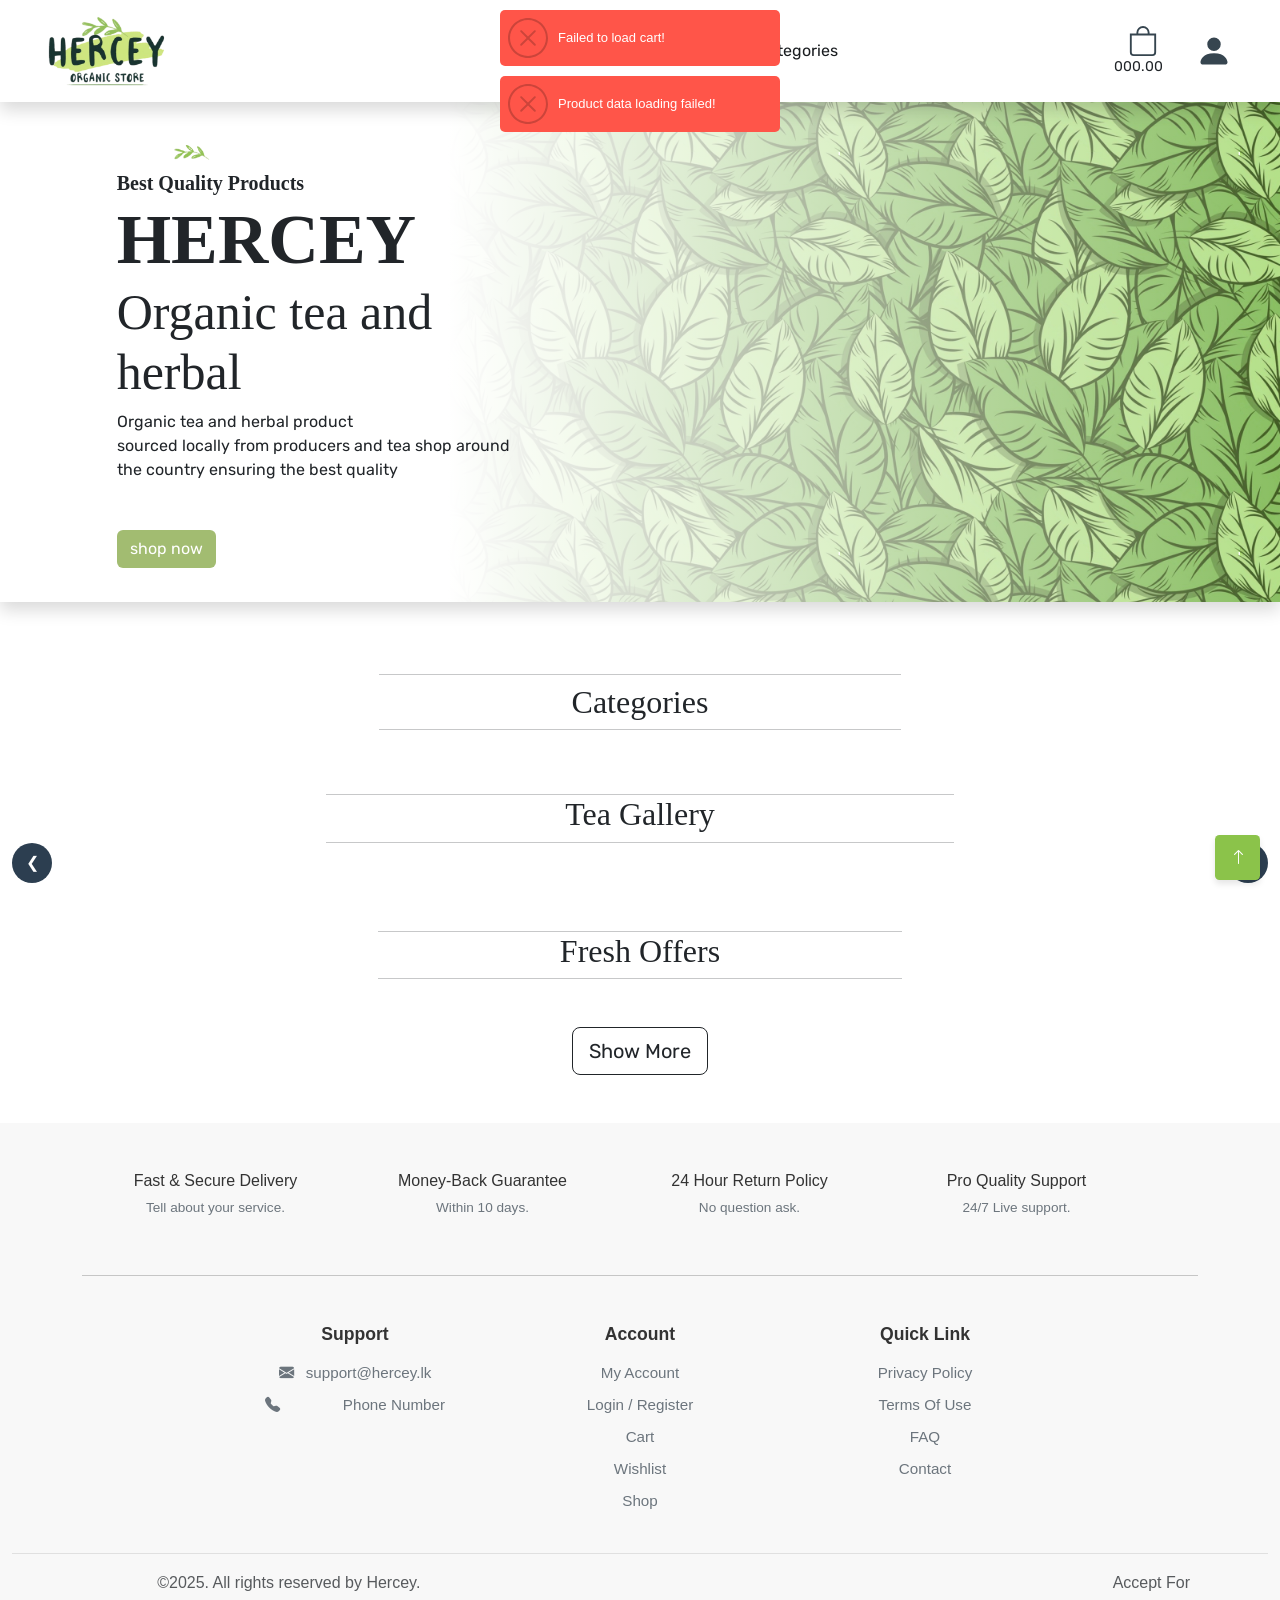
==== src/main/webapp/index.html @ 321d4bfa "Initial Hercey app - servlet + Jersey REST on Jakarta, WAR deployable to JBoss/WildFly" ====
<!DOCTYPE html>
<html lang="en">
<head>
    <meta charset="UTF-8">
    <meta name="viewport" content="width=device-width, initial-scale=1.0">
    <title>Hercey</title>
    <link href="assets/icons/favicon.ico" type="image/x-ico" rel="icon">
    <link href="assets/bootstrap/css/bootstrap.min.css" rel="stylesheet">
    <link href="assets/css/home.css" rel="stylesheet">
    <link href="assets/css/nav.css" rel="stylesheet">
    <link rel="stylesheet" href="https://cdn.jsdelivr.net/npm/bootstrap-icons@1.13.1/font/bootstrap-icons.min.css">
</head>
<body>
<div class="container-fluid">
    <div class="row">

        <!--NAVBAR-->
        <nav class="navbar navbar-expand-lg navbar-light bg-white py-3 sticky-top shadow">
            <div class="container-fluid px-2 px-md-5">

                <a class="navbar-brand brand-logo" href="index.html"></a>

                <div class="d-flex align-items-center order-lg-last">

                    <div class="d-flex align-items-center flex-column me-2 me-md-4">

                        <div class="kart-icon position-relative" data-bs-toggle="offcanvas" href="#cart" role="button"
                             aria-controls="cart" style="cursor: pointer;">
                            <span class="position-absolute top-0 start-100 translate-middle badge rounded-pill bg-danger"
                                  id="shop-icon-badge"></span>
                        </div>

                        <div class="price me-2" id="nav-cart-price">000.00</div>

                    </div>

                    <div class="dropdown">
                        <div class="profile-icon me-3 me-lg-0" data-bs-toggle="dropdown" aria-expanded="false"></div>
                        <ul class="dropdown-menu dropdown-menu-end">
                            <li><a class="dropdown-item" href="my_account.html">My Account</a></li>
                            <li><a class="dropdown-item" href="#">Wholesale</a></li>
                            <li><a class="dropdown-item" href="#">Customer Support</a></li>
                            <li><a class="dropdown-item" href="#">Contact Us</a></li>
                            <li><a class="dropdown-item" href="#">B2B</a></li>
                            <li class="px-3">
                                <hr class="dropdown-divider">
                            </li>
                            <li><a class="dropdown-item" style="color: #ff3c3c" onclick="signOut()">Log Out</a>
                            </li>
                        </ul>
                    </div>
                </div>

                <button class="navbar-toggler" type="button" data-bs-toggle="collapse" data-bs-target="#navbarContent"
                        aria-controls="navbarContent" aria-expanded="false" aria-label="Toggle navigation">
                    <span class="navbar-toggler-icon"></span>
                </button>

                <div class="collapse navbar-collapse" id="navbarContent">

                    <ul class="navbar-nav mx-auto mb-2 mb-lg-0 gap-3 align-items-center mt-3 mt-lg-0">
                        <li class="nav-item"><a class="nlink" href="#">About</a></li>
                        <li class="nav-item"><a class="nlink" href="shop.html">Shop</a></li>
                        <li class="nav-item"><a class="nlink" href="#">Contact</a></li>
                        <li class="nav-item"><a class="nlink text-center" href="#">All Categories</a></li>
                    </ul>

                </div>
            </div>
        </nav>
        <!--NAVBAR-->


        <div class="col-12 hero-bg d-flex justify-content-center shadow   mb-5">


            <div class="col-11 col-md-5 col-lg-4  d-flex flex-column justify-content-center py-5">
                <div class="hero-leaf py-3"></div>
                <span class="m-0 fs-5" style="font-family: Constantia; font-weight: bold; ">Best Quality Products</span>
                <h1 class="m-0" style="font-family: Constantia; font-weight: bold; font-size: 70px">HERCEY</h1>
                <h2 style="font-family: 'Ebrima'; font-weight:normal; font-size: 50px">Organic tea and herbal</h2>
                <span class="mb-5 d-none d-sm-block">
                    Organic tea and herbal product <br>
                    sourced locally from producers and tea shop around the country
                    ensuring the best quality
                </span>
                <div>
                    <button class="btn fw-medium text-white" style="background-color: #a2bc71">shop now</button>
                </div>
            </div>
            <div class="col-1 col-md-3 col-lg-6 hero-image h-100"></div>
        </div>

        <div class="col-10 offset-1 d-flex justify-content-center">
            <div class="col-12 mt-4">

                <div class="col-6 offset-3">
                    <hr class="m-0 mb-2">
                    <h2 class="text-center my-0" style="font-family: Constantia">Categories</h2>
                    <hr class="m-o mt-2">
                </div>

                <div id="category-container" class="d-flex flex-wrap justify-content-center gap-4">
                </div>
            </div>
        </div>

        <div class="col-12 mt-5">

                <div class="col-6 offset-3">
                    <hr class="m-0">
                    <h2 class="text-center" style="font-family: Constantia">Tea Gallery</h2>
                    <hr class="m-0">
                </div>

                <div class="container-fluid p-0">
                    <div class="gallery-wrapper px-2">
                        <button class="me-5 nav-btn prev" onclick="moveSlide(-1)">&#10094;</button>
                        <button class="nav-btn next" onclick="moveSlide(1)">&#10095;</button>
                        <div class="tea-slider" id="teaSlider">


                        </div>
                    </div>
                </div>

        </div>

        <div class="col-12 d-flex justify-content-center mb-5">
            <div class="col-10 mt-5">
                <div class="col-6 offset-3 mb-5">
                    <hr class="m-0">
                    <h2 class="text-center" style="font-family: Constantia">Fresh Offers</h2>
                    <hr class="m-0">
                </div>

                <div class="container p-0">
                    <div class="row row-cols-1 row-cols-md-2 row-cols-lg-4 g-5 justify-content-center fresh-offers-container"
                         id="fresh-offers-container">

                        <!-- latest 8 products load here-->

                    </div>
                </div>
            </div>
        </div>
        <div class="col-12 d-flex justify-content-center mb-5">
            <a href="shop.html">
                <button class="btn btn-lg btn-outline-dark">Show More</button>
            </a>
        </div>

        <!--Off Canvasser-->
        <div class="offcanvas offcanvas-end rounded-start-4" tabindex="-1" id="cart"
             aria-labelledby="cart-label" style="max-width: 500px; width: 100%;">

            <div class="offcanvas-header border border-top-0 border-end-0 border-start-0 mt-3">
                <h5 class="offcanvas-title fw-bold" id="cart-label">Cart</h5>
                <button type="button" class="btn-close" data-bs-dismiss="offcanvas" aria-label="Close"></button>
            </div>

            <div class="offcanvas-body" id="cart-content">

            </div>

            <div class="offcanvas-footer p-3 border-top bg-light">
                <div class="d-flex justify-content-between mb-3">
                    <span class="h5">Subtotal</span>
                    <span class="h5 fw-bold" id="order-total-amount"></span>
                </div>
                <div class="d-flex justify-content-between mb-3">
                    <span class="h5">Total items</span>
                    <span class="h5 fw-bold" id="order-total-quantity"></span>
                </div>
                <div class="d-grid gap-2">
                    <button class="btn btn-lg w-100" id="checkout-btn" style="background-color:#A2BC71FF; color: white ">Checkout</button>
                    <button class="btn btn-outline-dark" data-bs-dismiss="offcanvas">Continue Shopping</button>
                </div>
            </div>
        </div>
        <!--Off Canvasser-->

        <!--Footer Start-->
        <footer class="site-footer">
            <div class="container pt-5">
                <div class="container row text-center gx-3 gx-md-5" id="footer-features">
                    <div class="col-6 col-md-3 mb-4">
                        <h6>Fast & Secure Delivery</h6>
                        <p class="text-muted">Tell about your service.</p>
                    </div>
                    <div class="col-6 col-md-3 mb-4">
                        <h6>Money-Back Guarantee</h6>
                        <p class="text-muted">Within 10 days.</p>
                    </div>
                    <div class="col-6 col-md-3 mb-4">
                        <h6>24 Hour Return Policy</h6>
                        <p class="text-muted">No question ask.</p>
                    </div>
                    <div class="col-6 col-md-3 mb-4">
                        <h6>Pro Quality Support</h6>
                        <p class="text-muted">24/7 Live support.</p>
                    </div>
                </div>

                <hr class="mb-5">

                <div class="row d-flex justify-content-center">

                    <div class="col-md-3 mb-4 text-center">
                        <h5 class="footer-title">Support</h5>
                        <ul class="list-unstyled footer-links">
                            <li>
                                <a href="">
                                    <i class="bi bi-envelope-fill me-2"></i>
                                    support@hercey.lk
                                </a>
                            </li>
                            <li>
                                <a href="">
                                    <i class="bi bi-telephone-fill me-2"></i>
                                    &nbsp;&nbsp;&nbsp;&nbsp;&nbsp;&nbsp;&nbsp;&nbsp;&nbsp;&nbsp;&nbsp;
                                    Phone Number
                                </a>
                            </li>
                        </ul>
                    </div>


                    <div class="col-md-3 mb-4 text-center">
                        <h5 class="footer-title">Account</h5>
                        <ul class="list-unstyled footer-links">
                            <li><a href="#">My Account</a></li>
                            <li><a href="#">Login / Register</a></li>
                            <li><a href="#">Cart</a></li>
                            <li><a href="#">Wishlist</a></li>
                            <li><a href="#">Shop</a></li>
                        </ul>
                    </div>

                    <div class="col-md-3 mb-4 text-center">
                        <h5 class="footer-title">Quick Link</h5>
                        <ul class="list-unstyled footer-links">
                            <li><a href="#">Privacy Policy</a></li>
                            <li><a href="#">Terms Of Use</a></li>
                            <li><a href="#">FAQ</a></li>
                            <li><a href="#">Contact</a></li>
                        </ul>
                    </div>
                </div>
            </div>

            <div class="footer-bottom py-3">
                <div class="container d-flex justify-content-between align-items-center flex-wrap">
                    <div class="d-flex align-items-center flex-wrap">
                        <div class="social-icons me-4">
                            <a href="#"><i class="fab fa-facebook-f"></i></a>
                            <a href="#"><i class="fab fa-twitter"></i></a>
                            <a href="#"><i class="fab fa-instagram"></i></a>
                            <a href="#"><i class="fab fa-linkedin-in"></i></a>
                        </div>
                        <p class="mb-0 text-muted">©2025. All rights reserved by Hercey.</p>
                    </div>

                    <div class="d-flex align-items-center">
                        <span class="me-2 text-muted">Accept For</span>
                        <div class="payment-icons">
                            <i class="fab fa-cc-visa"></i>
                            <i class="fab fa-cc-mastercard"></i>
                        </div>
                    </div>

                    <button class="btn scroll-to-top-btn" style="background-color: #8bc34a"
                            onclick="window.scrollTo({top: 0, behavior: 'smooth'})">
                        <i class="bi bi-arrow-up fw-bolder text-white"></i>
                    </button>
                </div>
            </div>
        </footer>
        <!--Footer End-->
    </div>
</div>

<script src="assets/bootstrap/js/bootstrap.bundle.min.js"></script>
<script src="assets/js/notiflix-aio-3.2.8.min.js"></script>
<script src="assets/js/header.js"></script>
<script src="assets/js/index.js"></script>
<script src="assets/js/cart.js"></script>
</body>
</html>
---- src/main/webapp/assets/css/home.css ----
@font-face {
    font-family: 'Rubik';
    src: url("../fonts/Rubik/Rubik-VariableFont_wght.ttf");
    font-weight: normal;
    font-style: normal;
}

.hero-bg {
    position: relative;
    background-color: #FBFAF8;
    height: 500px;
    overflow: hidden;
    z-index: 1;
}

.hero-bg::before {
    content: "";
    position: absolute;
    top: 0; left: 0;
    width: 100%; height: 100%;

    background-image: url("../images/pattern2.jpeg");
    background-size: calc(400px);
    background-repeat: repeat;
    background-position: center;

    /* Increase saturation here - 2.5 makes it very vivid */
    filter: blur(0px) saturate(120%);

    transform: scaleX(-1);
    z-index: -2;
}
.hero-bg::after {
    content: "";
    position: absolute;
    top: 0; left: 0;
    width: 100%; height: 100%;
    background-image: repeating-linear-gradient(to right, rgb(255, 255, 255), rgba(255, 255, 255, 1)35%, rgba(255, 255, 255, 0));
    z-index: -1;
}

.hero-leaf {
    background-image: url("../images/leaf.png");
    background-position: right;
    background-repeat: no-repeat;
    background-size: contain;
    height: 80px;
    width: 100px;
}

.custom-green-glow {
    box-shadow: 0 1px 10px rgb(162, 188, 113) !important;
    transform: translateY(-8px);
    transition: all 0.3s ease-in-out; /* Smooths the movement */
}










.gallery-wrapper {
    position: relative;
    padding: 0 40px;
}

.gallery-wrapper::before,
.gallery-wrapper::after {
    content: "";
    position: absolute;
    top: 0;
    height: 100%;
    width: 35%;
    pointer-events: none;
    z-index: 5;
}

.gallery-wrapper::before {
    left: 0;
    background: linear-gradient(to right, white, transparent);
}

.gallery-wrapper::after {
    right: 0;
    background: linear-gradient(to left, white, transparent);
}

.tea-slider {
    display: flex;
    justify-content: center;
    overflow-x: hidden; /* Hide the extra cards */
    scroll-behavior: smooth;
    gap: 20px;
    padding: 20px 0;
}

.tea-card-item {
    min-width: 300px;
    width: 300px;
    height: 500px;
    transition: transform 0.3s ease;
}

.tea-card-item .card {
    height: 100%;
}

.tea-card-item img {
    height: 280px;
    object-fit: cover;
}

@media (max-width: 768px) {
    .hero-bg { height: auto; min-height: 350px; }
    .hero-bg h1 { font-size: 40px !important; }
    .hero-bg h2 { font-size: 28px !important; }
    .hero-bg .fs-5 { font-size: 1rem !important; }
    .custom-card-img { height: 200px; }
}

@media (max-width: 576px) {
    .hero-bg h1 { font-size: 32px !important; }
    .hero-bg h2 { font-size: 22px !important; }
    .gallery-wrapper { padding: 0 10px; }
    .hero-leaf { height: 60px; width: 80px; }
}

/* Custom Navigation Styling */
.nav-btn {
    position: absolute;
    top: 50%;
    transform: translateY(-50%);
    background: #2c3e50;
    color: white;
    border: none;
    width: 40px;
    height: 40px;
    border-radius: 50%;
    z-index: 10;
    cursor: pointer;
}

.nav-btn.prev { left: 0; }
.nav-btn.next { right: 0; }
.nav-btn:hover { background: #445a70; }

::selection {
    background-color: rgba(139, 195, 74, 0.35); /* Your Green Color */
    color: #000000; /* Changes text to white for better contrast */
}

/* Fallback for Firefox */
::-moz-selection {
    background-color: #8BC34AFF;
    color: #ffffff;
}







.custom-card-img {
    height: 280px;
    object-fit: cover;
    object-position: center;
}

.product-card-hover {
    transition: transform 0.3s cubic-bezier(0.175, 0.885, 0.32, 1.275), box-shadow 0.3s ease;
    overflow: hidden;
}

.product-card-hover:hover {
    transform: translateY(-3px);
    box-shadow: 0 1px 5px rgba(0, 0, 0, 0.15);
    z-index: 10;
}

.border-dark-subtle {
    border-color: rgba(0, 0, 0, 0.175) !important;
}
---- src/main/webapp/assets/css/nav.css ----
body {
    font-family: 'Rubik', sans-serif;
}

.brand-logo {
    background-image: url("../images/Hercey_Brand_logo.png");
    background-size: contain;
    background-repeat: no-repeat;
    background-position: left center;
    width: 120px; /* Slightly smaller for mobile safety */
    height: 40px;
    display: block;
}

/* Make logo bigger on desktop */
@media (min-width: 992px) {
    .brand-logo {
        width: 200px;
        height: 70px;
    }
}

.nlink {
    font-size: 16px;
    color: #1a1d20;
    text-decoration: none;
    transition: color 0.2s ease;
}

.nlink:hover {
    color: #8BC34A;
    text-decoration: underline;
}

.price {
    font-weight: 500;
    font-size: 14px; /* Slightly smaller font for mobile price */
    white-space: nowrap;
}

.kart-icon {
    background-image: url("../icons/bag.svg");
    background-position: center;
    background-repeat: no-repeat;
    background-size: contain;
    width: 30px; /* Adjusted for mobile fit */
    height: 30px;
    cursor: pointer;
}

.profile-icon {
    background-image: url("../icons/person-fill.svg");
    background-position: center;
    background-repeat: no-repeat;
    background-size: contain;
    width: 37px; /* Adjusted for mobile fit */
    height: 36px;
    cursor: pointer;
}

/*Footer*/
/* --- Global Reset and Footer Background --- */
.site-footer {
    background-color: #f8f8f8; /* Light gray background */
    color: #333; /* Default text color */
    font-family: Arial, sans-serif; /* Use a common readable font */
}

.footer-bottom {
    border-top: 1px solid #e0e0e0;
}

/* --- Feature Icons Section --- */
#footer-features p {
    font-size: 0.85rem;
    color: #6c757d !important; /* Muted color for descriptions */
}

/* Note: You must replace 'path/to/iconX.png' with actual images/SVGs and size them. */
.footer-icon {
    width: 40px;
    height: 40px;
}

/* --- Main Links Section --- */
.footer-title {
    font-size: 1.1rem;
    font-weight: 700;
    margin-bottom: 1rem;
    color: #333;
}

.footer-links li {
    margin-bottom: 0.5rem;
}

.footer-links a {
    color: #6c757d; /* Muted color for links */
    text-decoration: none; /* Remove underline */
    font-size: 0.95rem;
}

.footer-links a:hover {
    color: #8bc34a; /* Hover effect */
}

/* --- Download App Badges --- */
.app-badge-img {
    width: 150px; /* Adjust size as needed */
    height: auto;
}

/* --- Footer Bottom Styling (Socials & Payments) --- */
.social-icons a {
    color: #6c757d;
    font-size: 1.1rem;
    margin-right: 0.8rem;
    transition: color 0.2s;
}

.social-icons a:hover {
    color: #000;
}

.payment-icons {
    font-size: 1.5rem;
}
.scroll-to-top-btn {
    position: fixed;
    right: 20px;
    bottom: 20px;
    width: 45px;
    height: 45px;
    border-radius: 10%;
    box-shadow: 0 4px 6px rgba(0, 0, 0, 0.1);
    border: none;
    z-index: 1000;
}
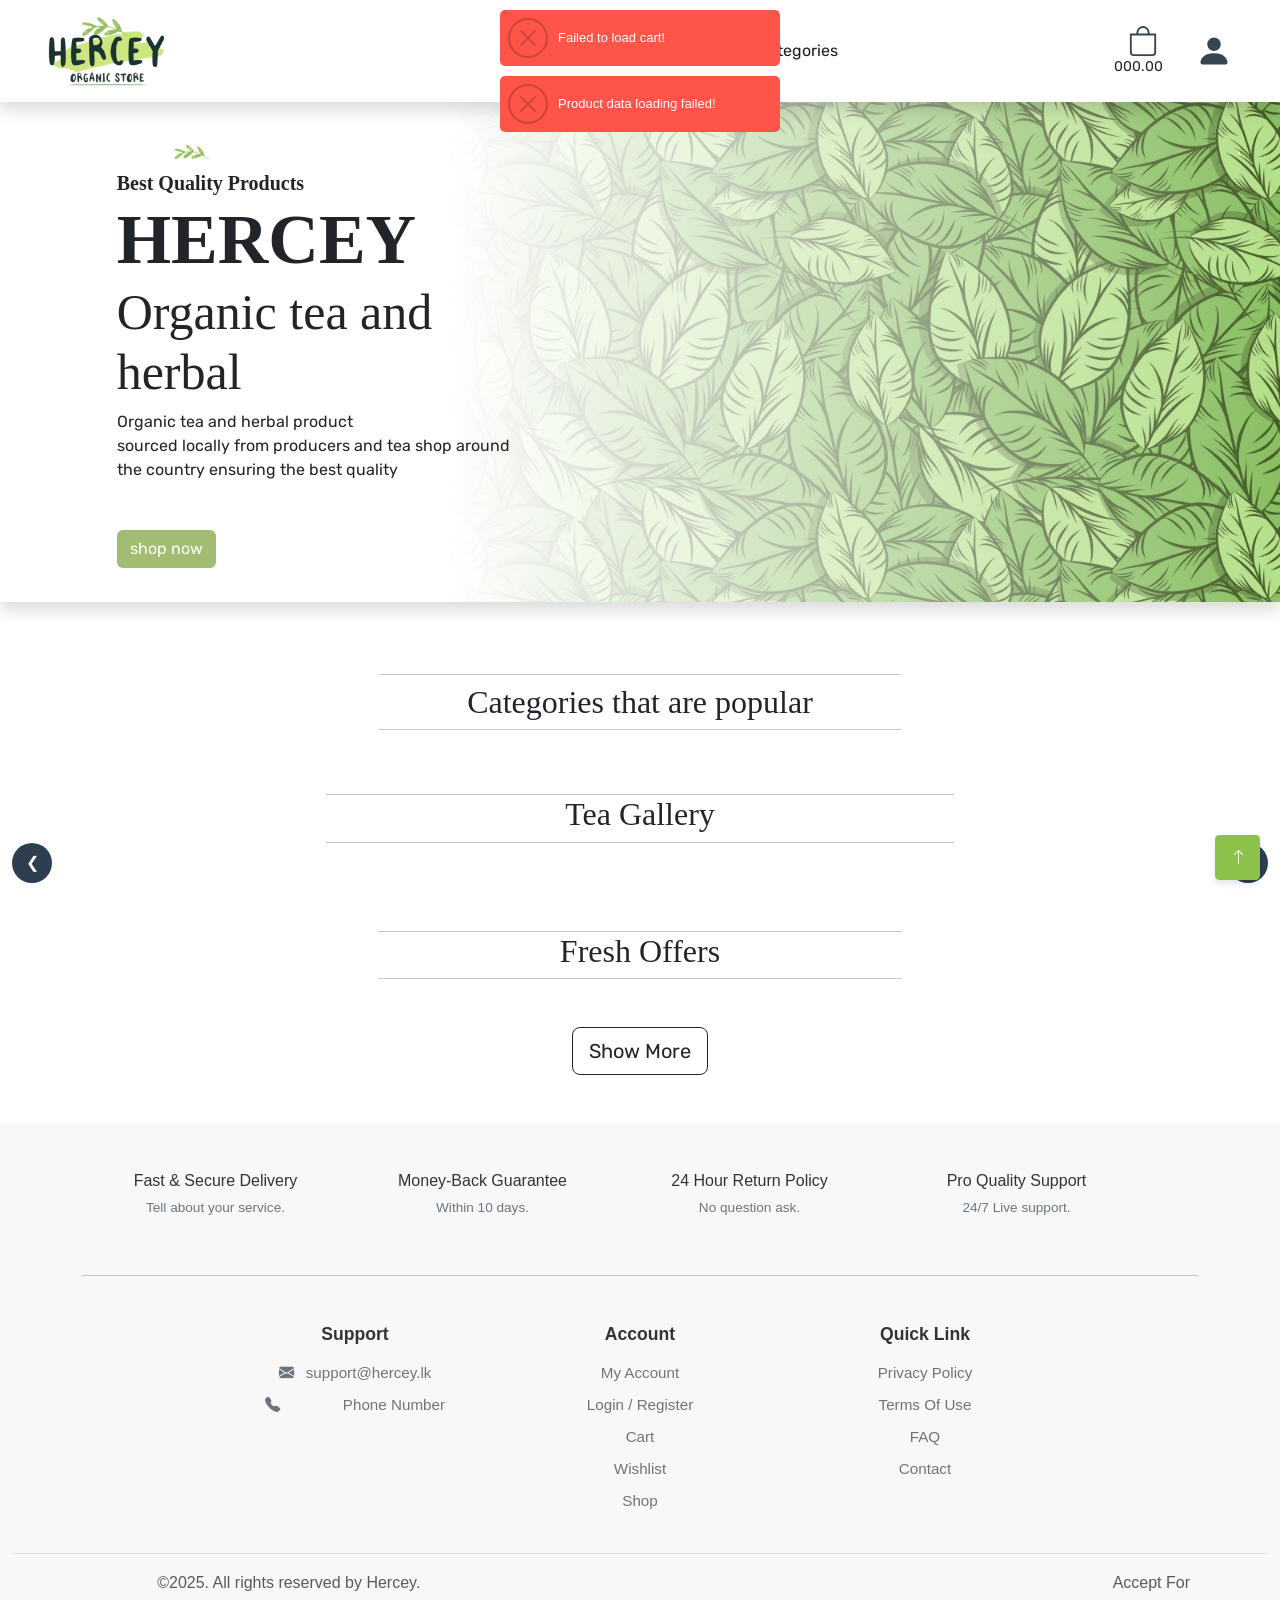
==== commit 030e590b: "example text to demonstrate deployment" ====
--- a/src/main/webapp/index.html
+++ b/src/main/webapp/index.html
@@ -96,7 +96,7 @@
 
                 <div class="col-6 offset-3">
                     <hr class="m-0 mb-2">
-                    <h2 class="text-center my-0" style="font-family: Constantia">Categories</h2>
+                    <h2 class="text-center my-0" style="font-family: Constantia">Categories that are popular</h2>
                     <hr class="m-o mt-2">
                 </div>
 
